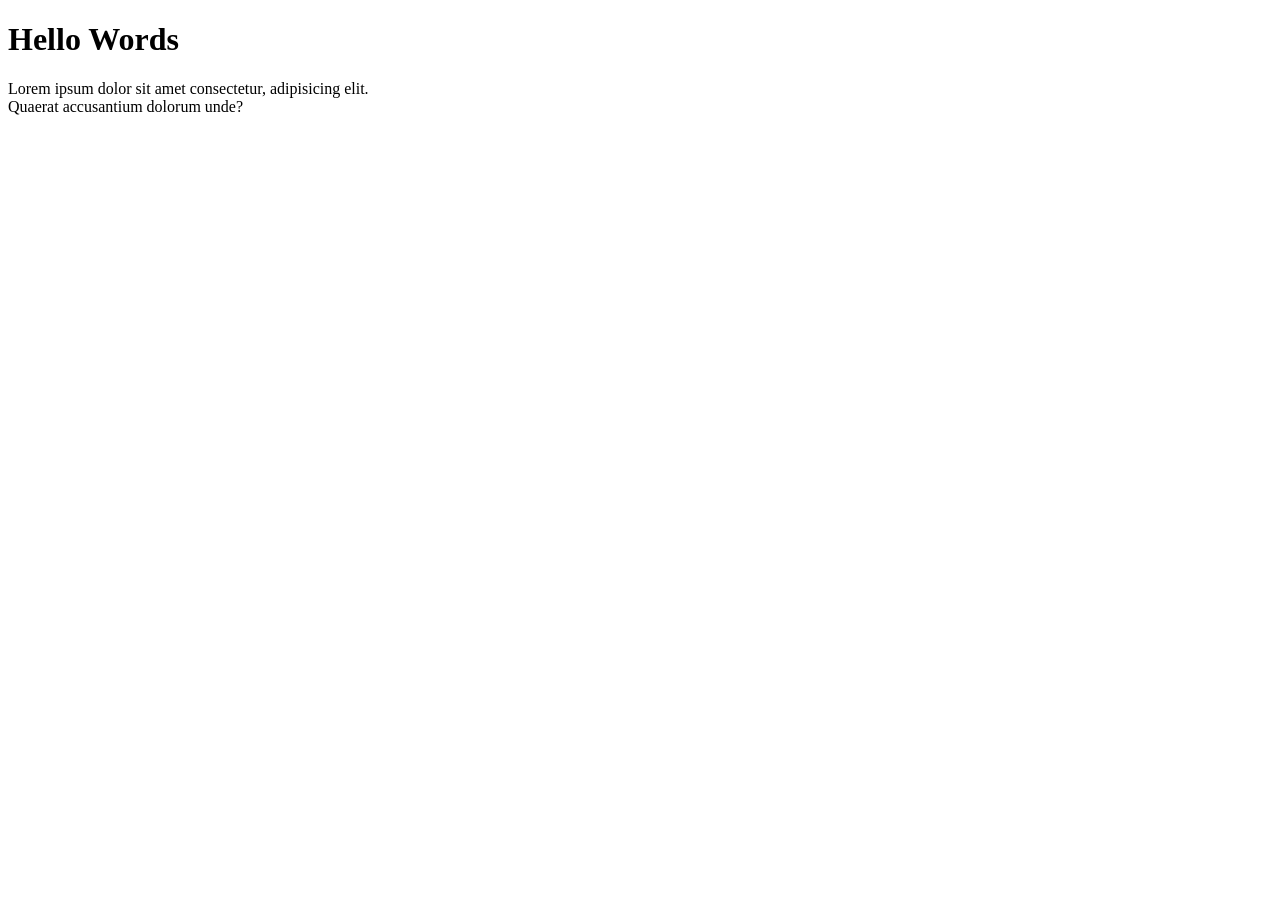
==== indess.html @ d43b335e "Add the new html file" ====
<!DOCTYPE html>
<html lang="en">
<head>
    <meta charset="UTF-8">
    <meta name="viewport" content="width=device-width, initial-scale=1.0">
    <title>New HTML FILE</title>
</head>
<body>
    <h1>Hello Words</h1>
    <p>Lorem ipsum dolor sit amet consectetur, adipisicing elit. <br/> Quaerat accusantium dolorum unde?</p>
</body>
</html>
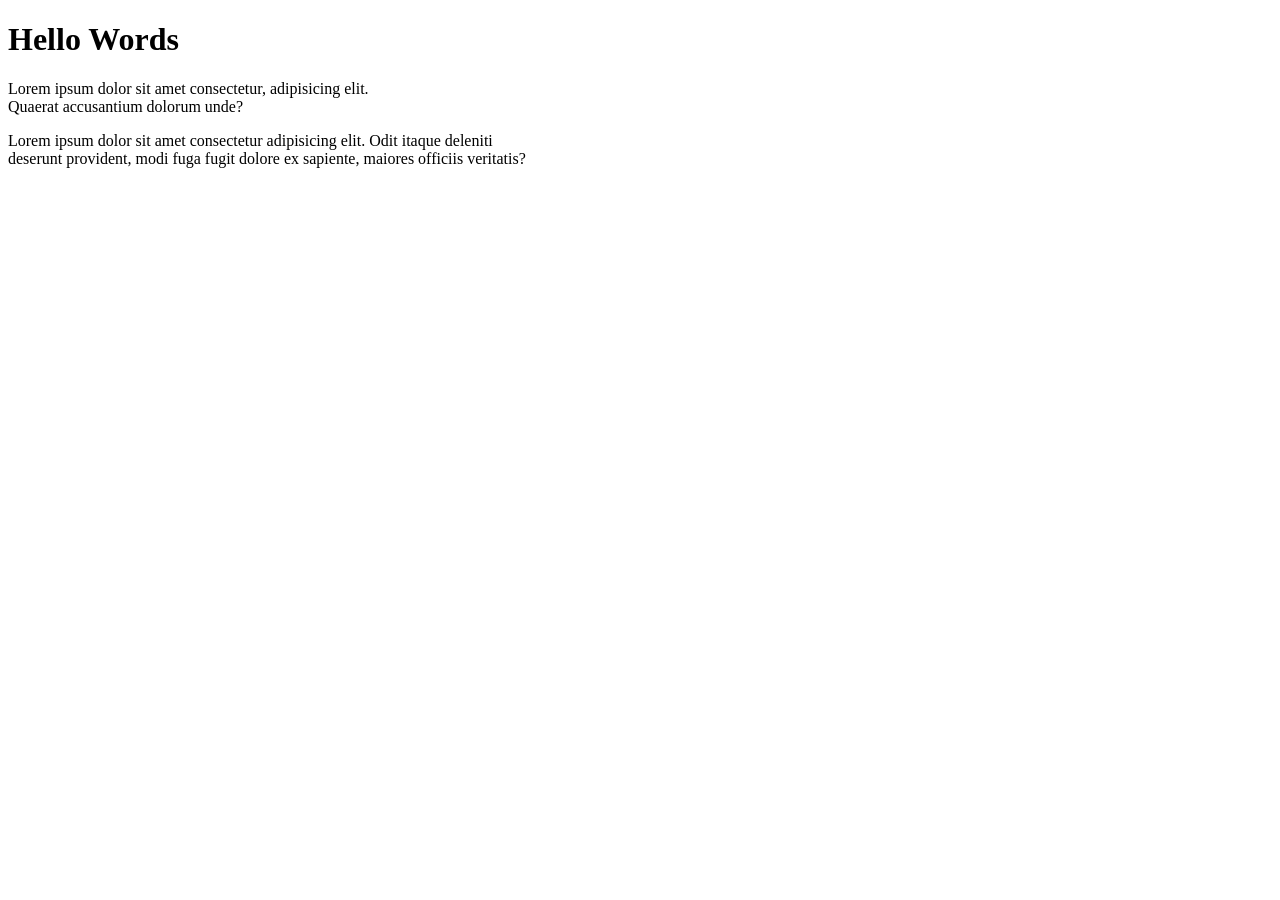
==== commit eca67026: "new paragraph add in this code" ====
--- a/indess.html
+++ b/indess.html
@@ -8,5 +8,6 @@
 <body>
     <h1>Hello Words</h1>
     <p>Lorem ipsum dolor sit amet consectetur, adipisicing elit. <br/> Quaerat accusantium dolorum unde?</p>
+    <p>Lorem ipsum dolor sit amet consectetur adipisicing elit. Odit itaque deleniti <br/> deserunt provident, modi fuga fugit dolore ex sapiente, maiores officiis veritatis?</p>
 </body>
 </html>
